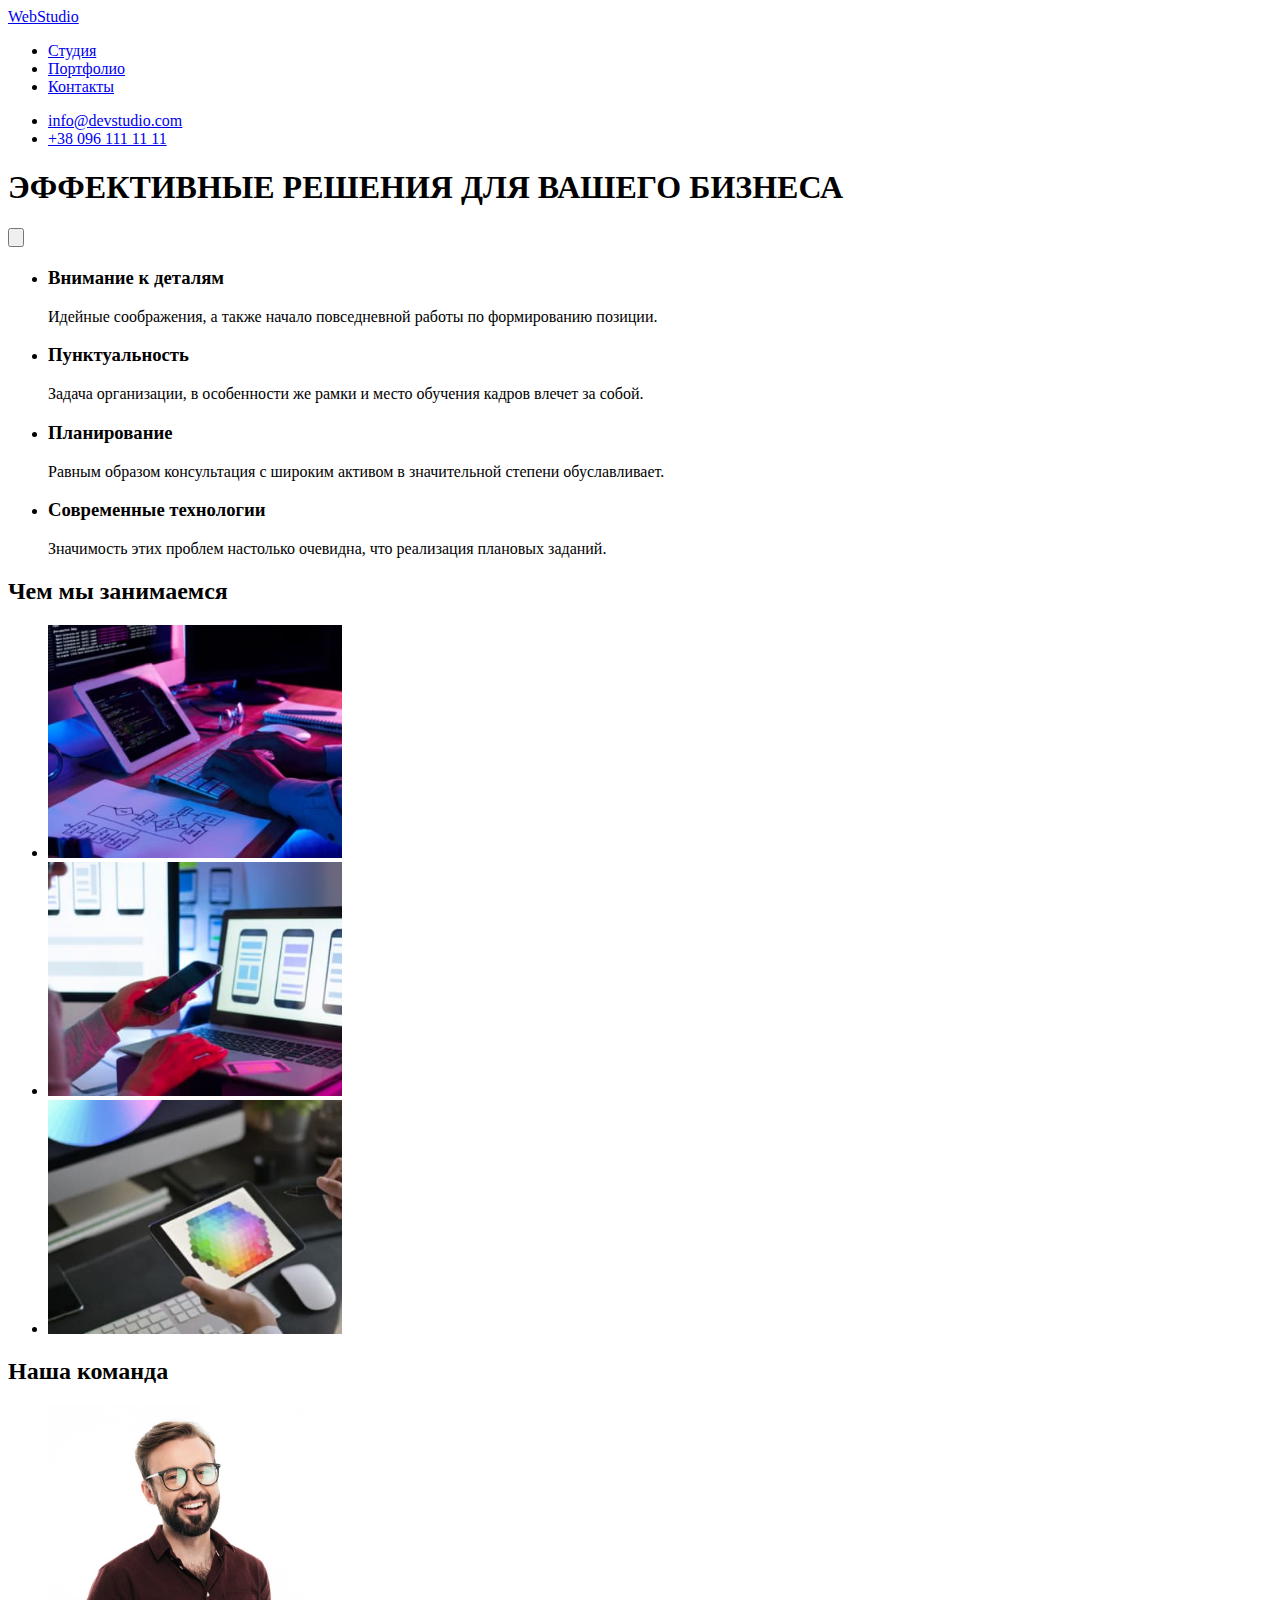
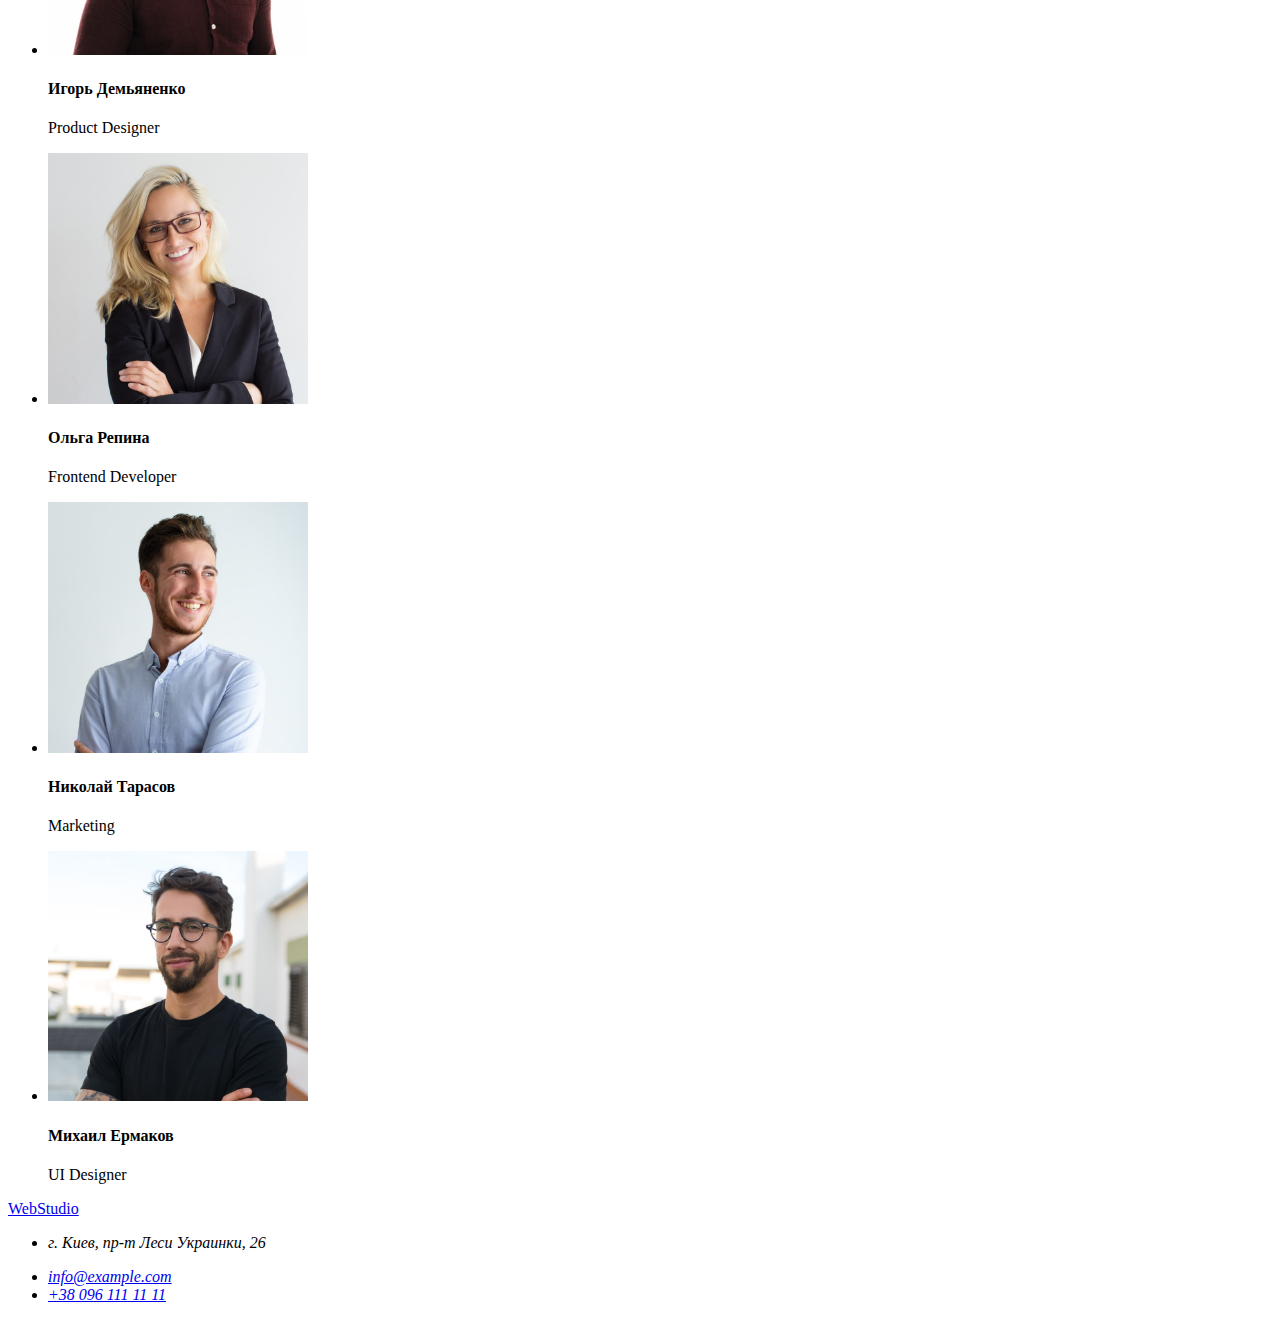
==== index.html @ a7a4da34 "html_portfolio" ====
<!DOCTYPE html>
<html lang="en">
<head>
    <meta charset="UTF-8">
    <meta http-equiv="X-UA-Compatible" content="IE=edge">
    <meta name="viewport" content="width=device-width, initial-scale=1.0">
    <title>Studio</title>
    <link rel="stylesheet" href="./css/style.css">
</head>
<body>
   <header>
        <a href="ololo.com">WebStudio</a>
        <nav>
            <ul>
                <li><a href="1.com">Студия</a></li>
                <li><a href="2.com">Портфолио</a></li>
                <li><a href="3.com">Контакты</a></li>
            </ul>
        </nav>
        <ul>
            <li><a href="mailto:info@devstudio.com">info@devstudio.com</a></li>
            <li><a href="tel:+380961111111">+38 096 111 11 11</a></li>
        </ul>
   </header>
   <main>
        <section>
            <h1>ЭФФЕКТИВНЫЕ РЕШЕНИЯ ДЛЯ ВАШЕГО БИЗНЕСА</h1>
            <p><button type="button" value="Заказать услугу"></p>
        </section>
        <section>
            <ul>
                <li>
                    <h3>Внимание к деталям</h3>
                    <p>Идейные соображения, а также начало повседневной работы по формированию позиции.</p>
                </li>
                <li>
                    <h3>Пунктуальность</h3>
                    <p>Задача организации, в особенности же рамки и место обучения кадров влечет за собой.</p>
                </li>
                <li>
                    <h3>Планирование</h3>
                    <p>Равным образом консультация с широким активом в значительной степени обуславливает.</p>
                </li>
                <li>
                    <h3>Современные технологии</h3>
                    <p>Значимость этих проблем настолько очевидна, что реализация плановых заданий.</p>
                </li>
            </ul>
            <h2>Чем мы занимаемся</h2>
            <ul>
                <li><img src="./images/img11.jpg" width="294" alt="Диаграммв"></li>
                <li><img src="./images/img12.jpg" width="294" alt="Мобильная версия"></li>
                <li><img src="./images/img13.jpg" width="294" alt="Палитра"></li>
            </ul>
        </section>
        <section>
            <h2>Наша команда</h2>
            <ul>
                <li>
                    <div>
                        <img src="./images/img21.jpg" width="260" alt="Игорь Демьяненко">
                        <h4>Игорь Демьяненко</h4>
                        <p>Product Designer</p>
                    </div>
                </li>
                <li>
                    <div>
                        <img src="./images/img22.jpg" width="260" alt="Ольга Репина">
                        <h4>Ольга Репина</h4>
                        <p>Frontend Developer</p>
                    </div>
                </li>
                <li>
                    <div>
                        <img src="./images/img23.jpg" width="260" alt="Николай Тарасов">
                        <h4>Николай Тарасов</h4>
                        <p>Marketing</p>
                    </div>
                </li>
                <li>
                    <div>
                        <img src="./images/img24.jpg" width="260" alt="Михаил Ермаков">
                        <h4>Михаил Ермаков</h4>
                        <p>UI Designer</p>
                    </div>
                </li>
            </ul>
        </section>
   </main> 
   <footer>
        <a href="ololo.com">WebStudio</a>
        <address>
        <ul>
            <li><p>г. Киев, пр-т Леси Украинки, 26</p></li>
            <li><a href="mailto:info@example.com">info@example.com</a></li>
            <li><a href="tel:+380961111111">+38 096 111 11 11</a></li>
        </ul>
        </address>
   </footer>
</body>
</html>
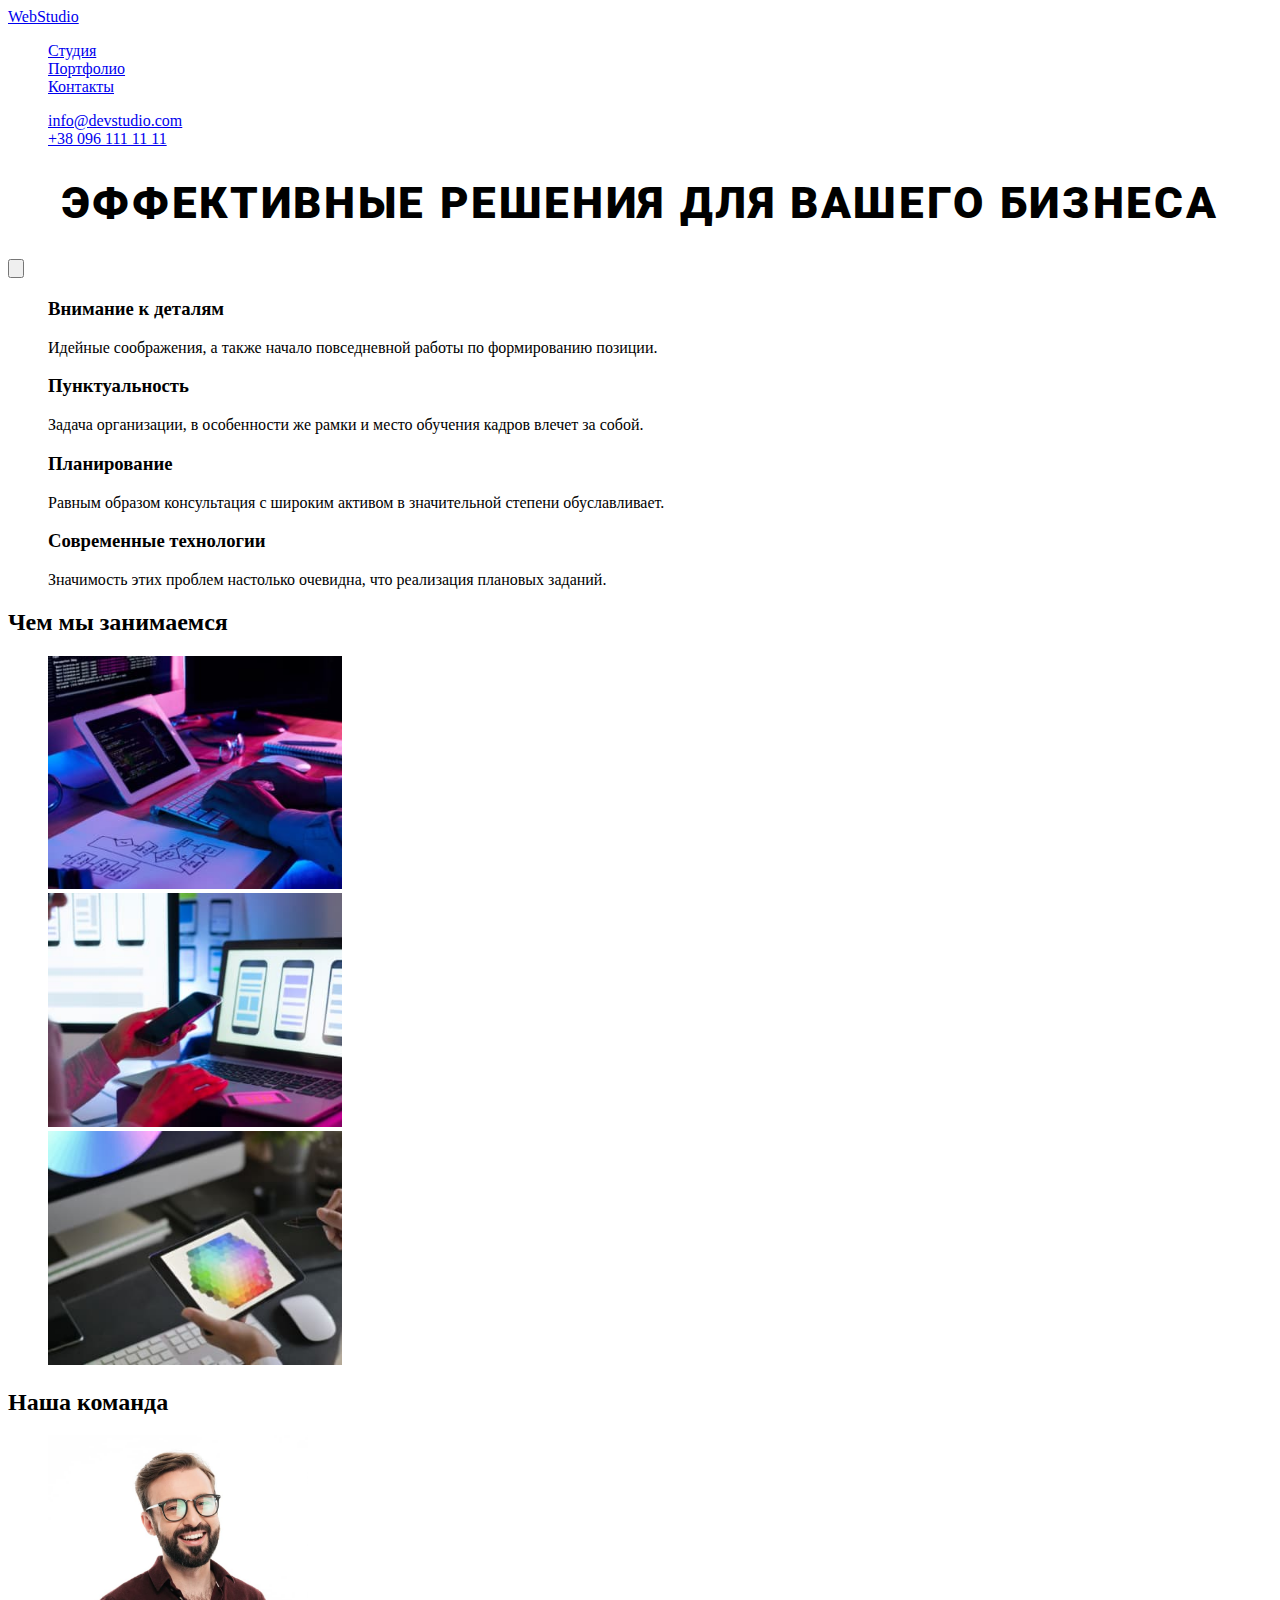
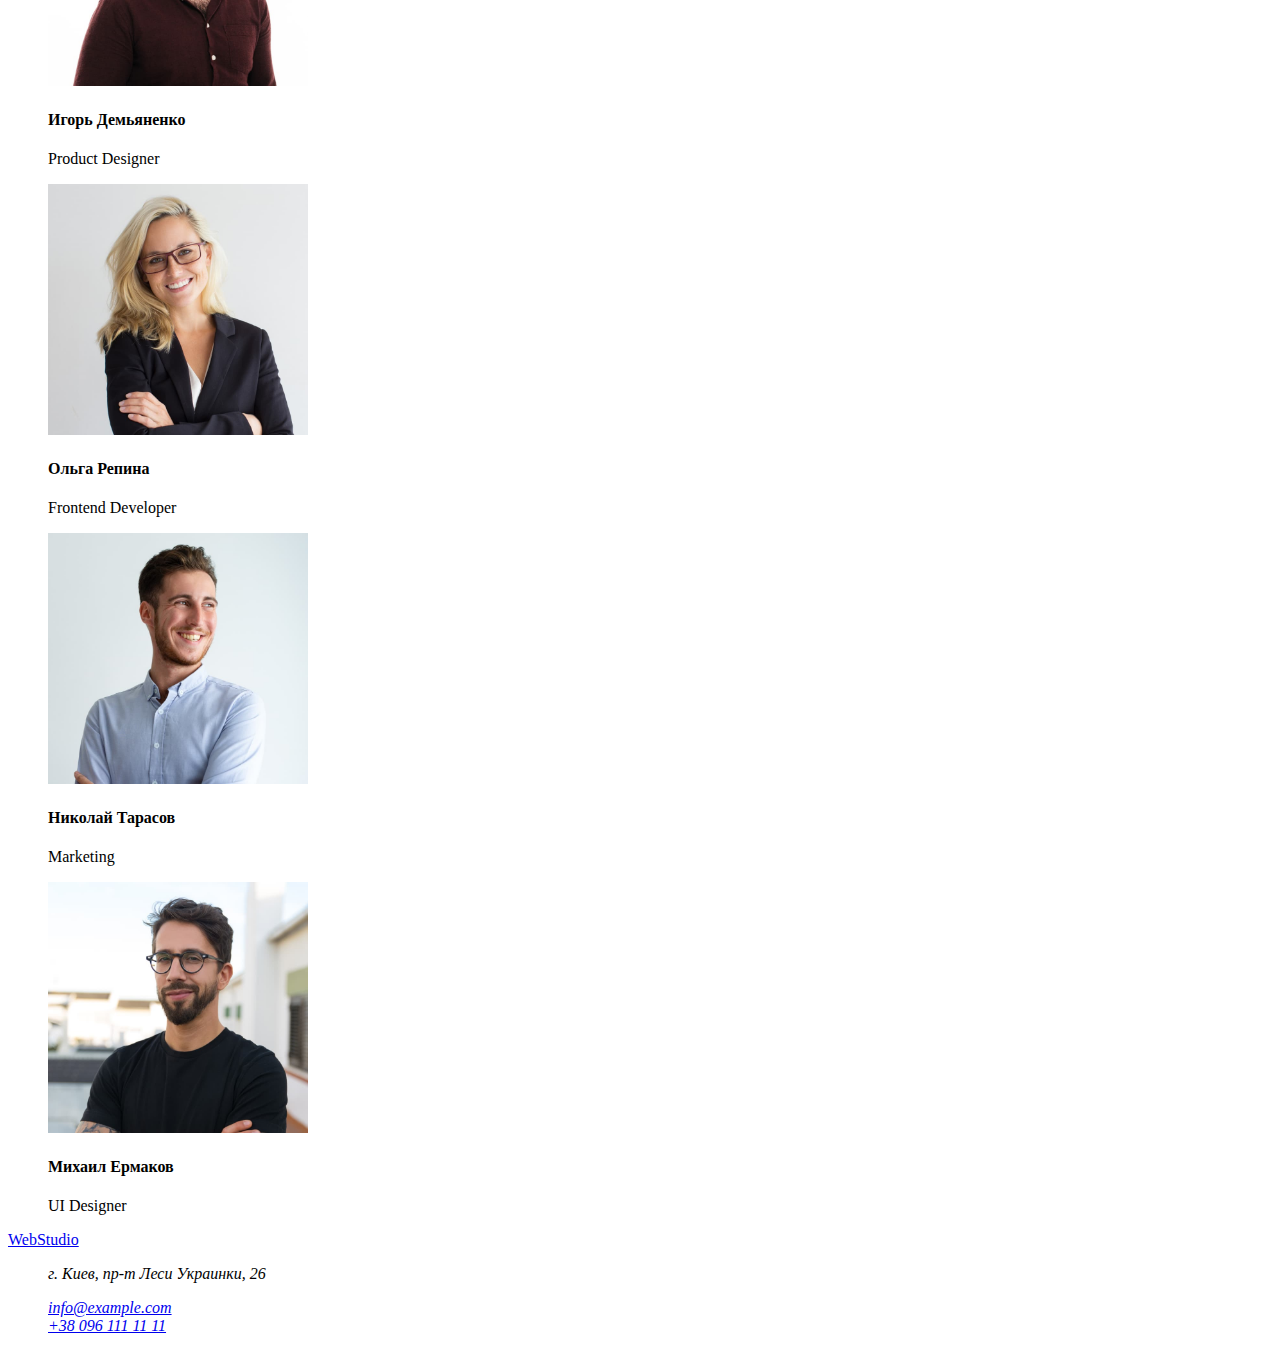
==== commit 2ffef7d5: "styles_header" ====
--- a/index.html
+++ b/index.html
@@ -5,30 +5,31 @@
     <meta http-equiv="X-UA-Compatible" content="IE=edge">
     <meta name="viewport" content="width=device-width, initial-scale=1.0">
     <title>Studio</title>
+    <link href="https://fonts.googleapis.com/css2?family=Raleway:wght@700&family=Roboto:wght@400;500;700;900&display=swap" rel="stylesheet">
     <link rel="stylesheet" href="./css/style.css">
 </head>
 <body>
    <header>
         <a href="ololo.com">WebStudio</a>
         <nav>
-            <ul>
+            <ul class="list">
                 <li><a href="1.com">Студия</a></li>
                 <li><a href="2.com">Портфолио</a></li>
                 <li><a href="3.com">Контакты</a></li>
             </ul>
         </nav>
-        <ul>
+        <ul class="list">
             <li><a href="mailto:info@devstudio.com">info@devstudio.com</a></li>
             <li><a href="tel:+380961111111">+38 096 111 11 11</a></li>
         </ul>
    </header>
    <main>
         <section>
-            <h1>ЭФФЕКТИВНЫЕ РЕШЕНИЯ ДЛЯ ВАШЕГО БИЗНЕСА</h1>
-            <p><button type="button" value="Заказать услугу"></p>
+            <h1 class="main-h1">ЭФФЕКТИВНЫЕ РЕШЕНИЯ ДЛЯ ВАШЕГО БИЗНЕСА</h1>
+            <p><button class="order-btn" type="button" value="Заказать услугу"></p>
         </section>
         <section>
-            <ul>
+            <ul class="list">
                 <li>
                     <h3>Внимание к деталям</h3>
                     <p>Идейные соображения, а также начало повседневной работы по формированию позиции.</p>
@@ -47,7 +48,7 @@
                 </li>
             </ul>
             <h2>Чем мы занимаемся</h2>
-            <ul>
+            <ul class="list">
                 <li><img src="./images/img11.jpg" width="294" alt="Диаграммв"></li>
                 <li><img src="./images/img12.jpg" width="294" alt="Мобильная версия"></li>
                 <li><img src="./images/img13.jpg" width="294" alt="Палитра"></li>
@@ -55,7 +56,7 @@
         </section>
         <section>
             <h2>Наша команда</h2>
-            <ul>
+            <ul class="list">
                 <li>
                     <div>
                         <img src="./images/img21.jpg" width="260" alt="Игорь Демьяненко">
@@ -90,7 +91,7 @@
    <footer>
         <a href="ololo.com">WebStudio</a>
         <address>
-        <ul>
+        <ul class="list">
             <li><p>г. Киев, пр-т Леси Украинки, 26</p></li>
             <li><a href="mailto:info@example.com">info@example.com</a></li>
             <li><a href="tel:+380961111111">+38 096 111 11 11</a></li>
--- a/css/style.css
+++ b/css/style.css
@@ -0,0 +1,72 @@
+
+.list {
+    list-style: none;
+}
+
+.link {
+    text-decoration: none;
+}
+
+.contact-link {
+    font-family: 'Roboto', sans-serif;
+    font-weight: 500;
+    font-size: 14px;
+    line-height: 1,14;
+    letter-spacing: 0.02em;
+    color: #757575;
+}
+
+.contact-link:hover,
+.contact-link:focus {
+    color: #2196F3;;
+}
+
+.menu-link {
+    font-family: Roboto;
+    font-weight: 500;
+    font-size: 14px;
+    line-height: 1,14;
+    letter-spacing: 0.02em;
+    color: #212121;
+}
+
+.menu-link:hover,
+.menu-link:focus {
+    color: #2196F3;
+}
+
+.link-logo {
+    font-family: 'Raleway', sans-serif;
+    font-weight: bold;
+    font-size: 26px;
+    line-height: 1,19;
+    letter-spacing: 0.03em;
+    color: #2196F3;
+}
+
+.filter-btn {
+    background-color: #F5F4FA;
+    border-radius: 4px;
+    cursor: pointer;
+}
+
+.filter-btn:hover,
+.filter-btn:focus {
+    background-color: #2196F3;
+    color: #ffffff;
+}
+
+.link-logo-black {
+    color: #212121;
+}
+
+.main-h1 {
+font-family: 'Roboto', sans-serif;
+font-weight: 900;
+font-size: 44px;
+line-height: 1,36;
+text-align: center;
+letter-spacing: 0.06em;
+text-transform: uppercase;
+/* color: #FFFFFF; */
+}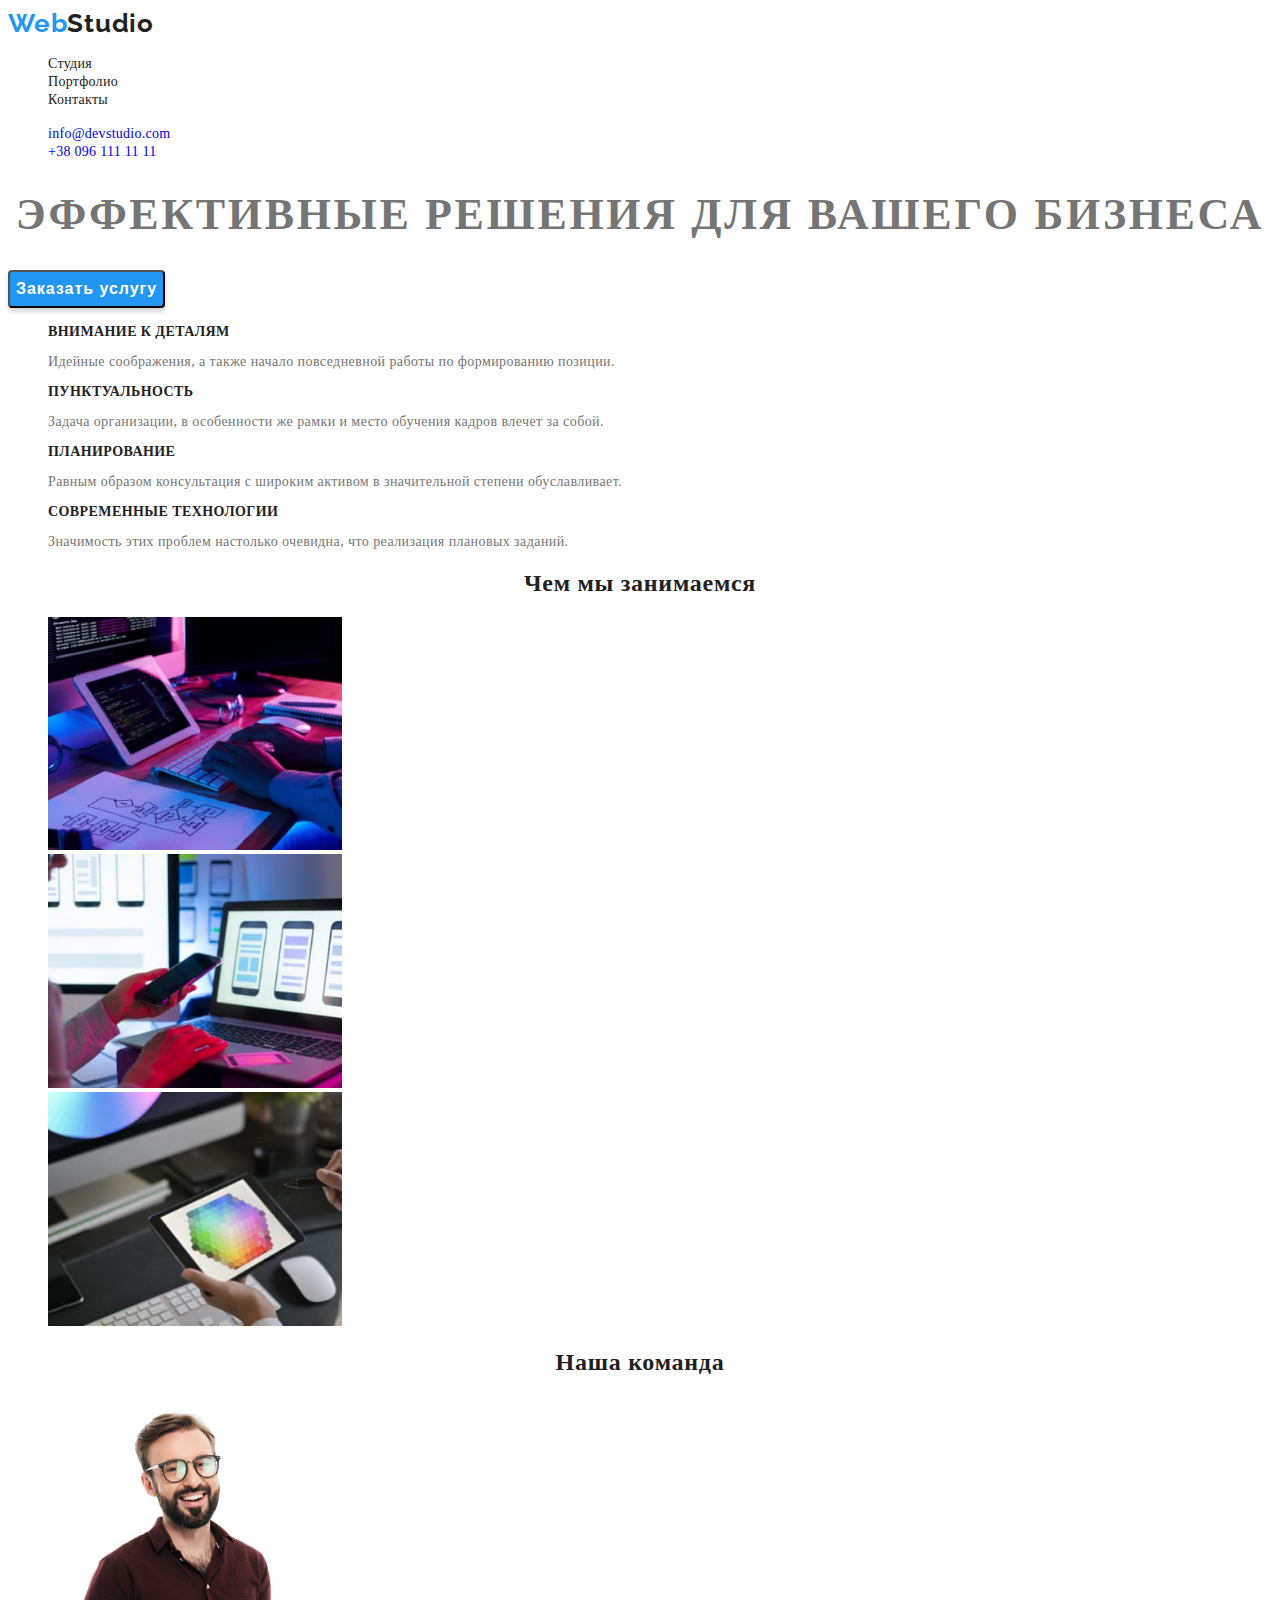
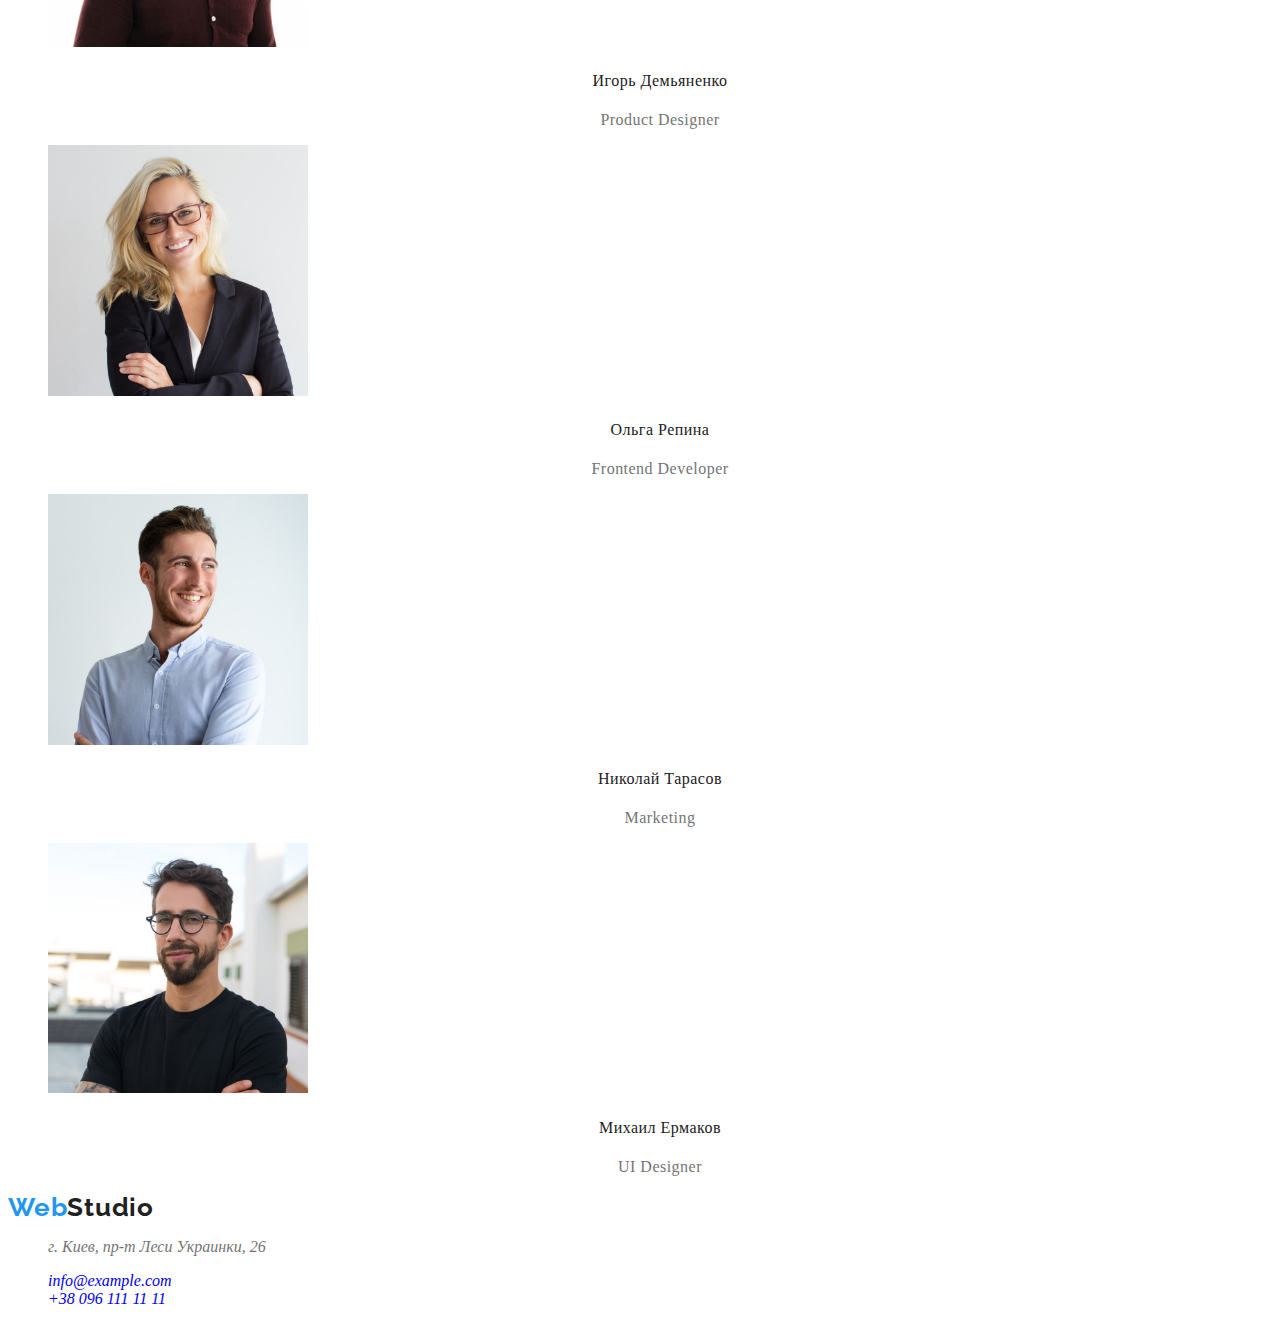
==== commit aa7be77a: "end" ====
--- a/index.html
+++ b/index.html
@@ -9,45 +9,45 @@
     <link rel="stylesheet" href="./css/style.css">
 </head>
 <body>
-   <header>
-        <a href="ololo.com">WebStudio</a>
-        <nav>
-            <ul class="list">
-                <li><a href="1.com">Студия</a></li>
-                <li><a href="2.com">Портфолио</a></li>
-                <li><a href="3.com">Контакты</a></li>
+    <header class="header">
+        <a class="link-logo link" href="ololo.com">Web<span class="link-logo-black">Studio</span></a>
+        <nav class="navigation">
+            <ul class="menu list">
+                <li class="menu-item"><a class="menu-link link" href="index.html">Студия</a></li>
+                <li class="menu-item"><a class="menu-link link" href="portfolio.html">Портфолио</a></li>
+                <li class="menu-item"><a class="menu-link link" href="3.com">Контакты</a></li>
             </ul>
         </nav>
         <ul class="list">
-            <li><a href="mailto:info@devstudio.com">info@devstudio.com</a></li>
-            <li><a href="tel:+380961111111">+38 096 111 11 11</a></li>
+            <li><a class="contact-link link" href="mailto:info@devstudio.com">info@devstudio.com</a></li>
+            <li><a class="contact-link link" href="tel:+380961111111">+38 096 111 11 11</a></li>
         </ul>
    </header>
    <main>
         <section>
             <h1 class="main-h1">ЭФФЕКТИВНЫЕ РЕШЕНИЯ ДЛЯ ВАШЕГО БИЗНЕСА</h1>
-            <p><button class="order-btn" type="button" value="Заказать услугу"></p>
+            <p><button class="order-btn" type="button">Заказать услугу</p>
         </section>
         <section>
-            <ul class="list">
+            <ul class="list qualities-list">
                 <li>
-                    <h3>Внимание к деталям</h3>
-                    <p>Идейные соображения, а также начало повседневной работы по формированию позиции.</p>
+                    <h3 class="quality-name">Внимание к деталям</h3>
+                    <p class="quality-description">Идейные соображения, а также начало повседневной работы по формированию позиции.</p>
                 </li>
                 <li>
-                    <h3>Пунктуальность</h3>
-                    <p>Задача организации, в особенности же рамки и место обучения кадров влечет за собой.</p>
+                    <h3 class="quality-name">Пунктуальность</h3>
+                    <p class="quality-description">Задача организации, в особенности же рамки и место обучения кадров влечет за собой.</p>
                 </li>
                 <li>
-                    <h3>Планирование</h3>
-                    <p>Равным образом консультация с широким активом в значительной степени обуславливает.</p>
+                    <h3 class="quality-name">Планирование</h3>
+                    <p class="quality-description">Равным образом консультация с широким активом в значительной степени обуславливает.</p>
                 </li>
                 <li>
-                    <h3>Современные технологии</h3>
-                    <p>Значимость этих проблем настолько очевидна, что реализация плановых заданий.</p>
+                    <h3 class="quality-name">Современные технологии</h3>
+                    <p class="quality-description">Значимость этих проблем настолько очевидна, что реализация плановых заданий.</p>
                 </li>
             </ul>
-            <h2>Чем мы занимаемся</h2>
+            <h2 class="headers2">Чем мы занимаемся</h2>
             <ul class="list">
                 <li><img src="./images/img11.jpg" width="294" alt="Диаграммв"></li>
                 <li><img src="./images/img12.jpg" width="294" alt="Мобильная версия"></li>
@@ -55,46 +55,46 @@
             </ul>
         </section>
         <section>
-            <h2>Наша команда</h2>
+            <h2 class="headers2">Наша команда</h2>
             <ul class="list">
                 <li>
                     <div>
                         <img src="./images/img21.jpg" width="260" alt="Игорь Демьяненко">
-                        <h4>Игорь Демьяненко</h4>
-                        <p>Product Designer</p>
+                        <h4 class="team-member-name">Игорь Демьяненко</h4>
+                        <p class="roles">Product Designer</p>
                     </div>
                 </li>
                 <li>
                     <div>
                         <img src="./images/img22.jpg" width="260" alt="Ольга Репина">
-                        <h4>Ольга Репина</h4>
-                        <p>Frontend Developer</p>
+                        <h4 class="team-member-name">Ольга Репина</h4>
+                        <p class="roles">Frontend Developer</p>
                     </div>
                 </li>
                 <li>
                     <div>
                         <img src="./images/img23.jpg" width="260" alt="Николай Тарасов">
-                        <h4>Николай Тарасов</h4>
-                        <p>Marketing</p>
+                        <h4 class="team-member-name">Николай Тарасов</h4>
+                        <p class="roles">Marketing</p>
                     </div>
                 </li>
                 <li>
                     <div>
                         <img src="./images/img24.jpg" width="260" alt="Михаил Ермаков">
-                        <h4>Михаил Ермаков</h4>
-                        <p>UI Designer</p>
+                        <h4 class="team-member-name">Михаил Ермаков</h4>
+                        <p class="roles">UI Designer</p>
                     </div>
                 </li>
             </ul>
         </section>
    </main> 
    <footer>
-        <a href="ololo.com">WebStudio</a>
+    <a class="link-logo link" href="ololo.com">Web<span class="link-logo-black">Studio</span></a>
         <address>
-        <ul class="list">
-            <li><p>г. Киев, пр-т Леси Украинки, 26</p></li>
-            <li><a href="mailto:info@example.com">info@example.com</a></li>
-            <li><a href="tel:+380961111111">+38 096 111 11 11</a></li>
+        <ul>
+            <li class="list"><p>г. Киев, пр-т Леси Украинки, 26</p></li>
+            <li class="list"><a class="link" href="mailto:info@example.com">info@example.com</a></li>
+            <li class="list"><a class="link" href="tel:+380961111111">+38 096 111 11 11</a></li>
         </ul>
         </address>
    </footer>
--- a/css/style.css
+++ b/css/style.css
@@ -1,3 +1,8 @@
+
+:root {
+    /* --accent-color: orange; */
+    --accent-color: #2196F3; 
+}
 
 .list {
     list-style: none;
@@ -7,22 +12,48 @@
     text-decoration: none;
 }
 
+body {
+    font-family: 'Roboto' 'Raleway', sans-serif;
+    color: #757575;
+}
+
 .contact-link {
-    font-family: 'Roboto', sans-serif;
     font-weight: 500;
     font-size: 14px;
     line-height: 1,14;
     letter-spacing: 0.02em;
-    color: #757575;
 }
 
 .contact-link:hover,
 .contact-link:focus {
-    color: #2196F3;;
+    color: var(--accent-color);
+}
+
+.project-name {
+    font-weight: bold;
+    font-size: 18px;
+    line-height: 2;
+    letter-spacing: 0.06em;
+    color: #212121;
+}
+
+.project-description {
+    font-weight: normal;
+    font-size: 16px;
+    line-height: 1,87;
+    letter-spacing: 0.03em;
+}
+
+.team-member-name {
+    font-weight: 500;
+    font-size: 16px;
+    line-height:1,18;
+    text-align: center;
+    letter-spacing: 0.03em;
+    color: #212121;
 }
 
 .menu-link {
-    font-family: Roboto;
     font-weight: 500;
     font-size: 14px;
     line-height: 1,14;
@@ -30,9 +61,55 @@
     color: #212121;
 }
 
+.quality-name {
+    font-weight: bold;
+    font-size: 14px;
+    line-height: 1,14;
+    letter-spacing: 0.03em;
+    text-transform: uppercase;
+    color: #212121;
+}
+
+.quality-description {
+    font-weight: normal;
+    font-size: 14px;
+    line-height: 1,71;
+    letter-spacing: 0.03em;
+}
+
+.headers2 {
+    text-align: center;
+    letter-spacing: 0.03em;
+    color: #212121;
+}
+
+.roles {
+    font-weight: normal;
+    font-size: 16px;
+    line-height: 1,71;
+    text-align: center;
+    letter-spacing: 0.03em;
+}
+
 .menu-link:hover,
 .menu-link:focus {
-    color: #2196F3;
+    color: var(--accent-color);
+}
+
+.order-btn {
+    background: var(--accent-color);
+    box-shadow: 0px 4px 4px rgba(0, 0, 0, 0.15);
+    border-radius: 4px;
+    cursor: pointer;
+    color: #ffffff;
+    font-weight: bold;
+    font-size: 16px;
+    line-height: 1,87;
+    display: flex;
+    align-items: center;
+    text-align: center;
+    letter-spacing: 0.06em;
+    color: #FFFFFF;
 }
 
 .link-logo {
@@ -41,18 +118,23 @@
     font-size: 26px;
     line-height: 1,19;
     letter-spacing: 0.03em;
-    color: #2196F3;
+    color: var(--accent-color);
 }
 
 .filter-btn {
     background-color: #F5F4FA;
     border-radius: 4px;
     cursor: pointer;
+    font-weight: 500;
+    font-size: 16px;
+    line-height: 1,62;
+    text-align: center;
+    letter-spacing: 0.03em;
 }
 
 .filter-btn:hover,
 .filter-btn:focus {
-    background-color: #2196F3;
+    background-color: var(--accent-color);
     color: #ffffff;
 }
 
@@ -61,12 +143,11 @@
 }
 
 .main-h1 {
-font-family: 'Roboto', sans-serif;
-font-weight: 900;
-font-size: 44px;
-line-height: 1,36;
-text-align: center;
-letter-spacing: 0.06em;
-text-transform: uppercase;
-/* color: #FFFFFF; */
+    font-weight: 900;
+    font-size: 44px;
+    line-height: 1,36;
+    text-align: center;
+    letter-spacing: 0.06em;
+    text-transform: uppercase;
+    /* color: #FFFFFF; */
 }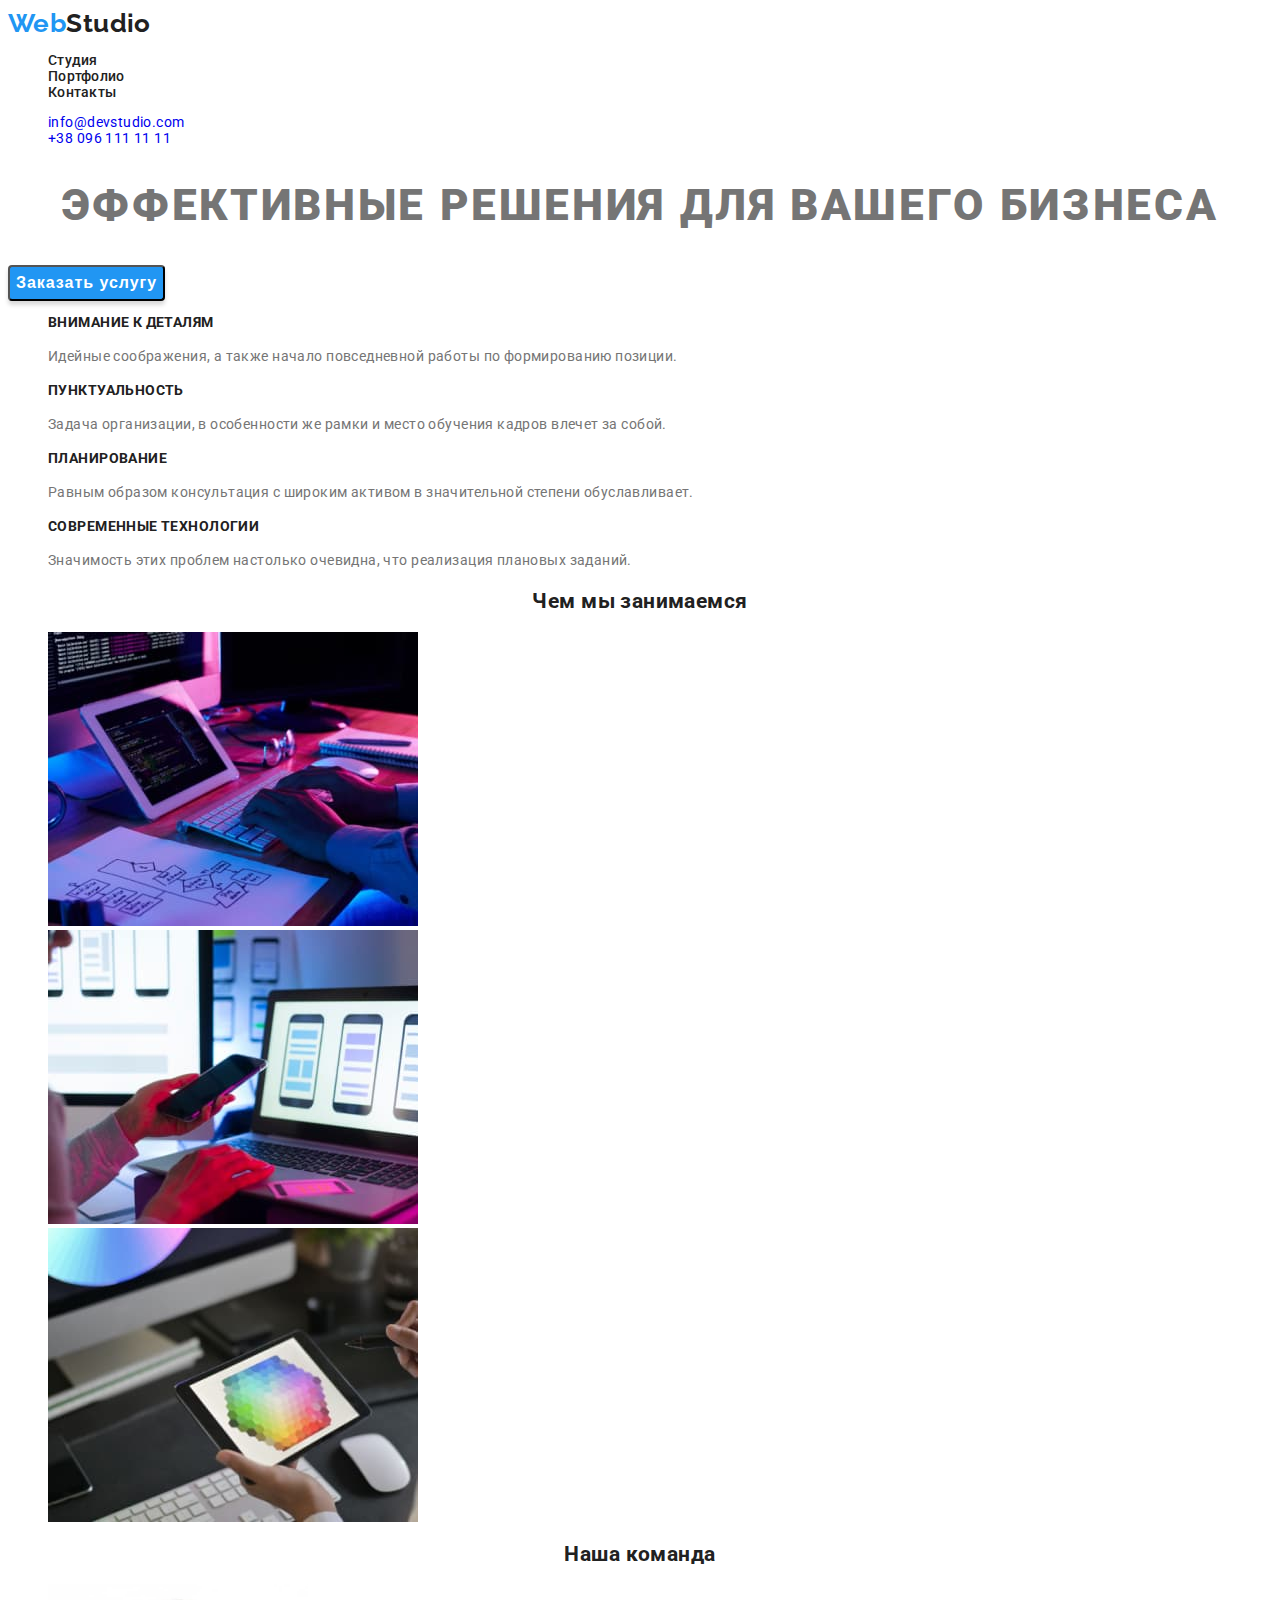
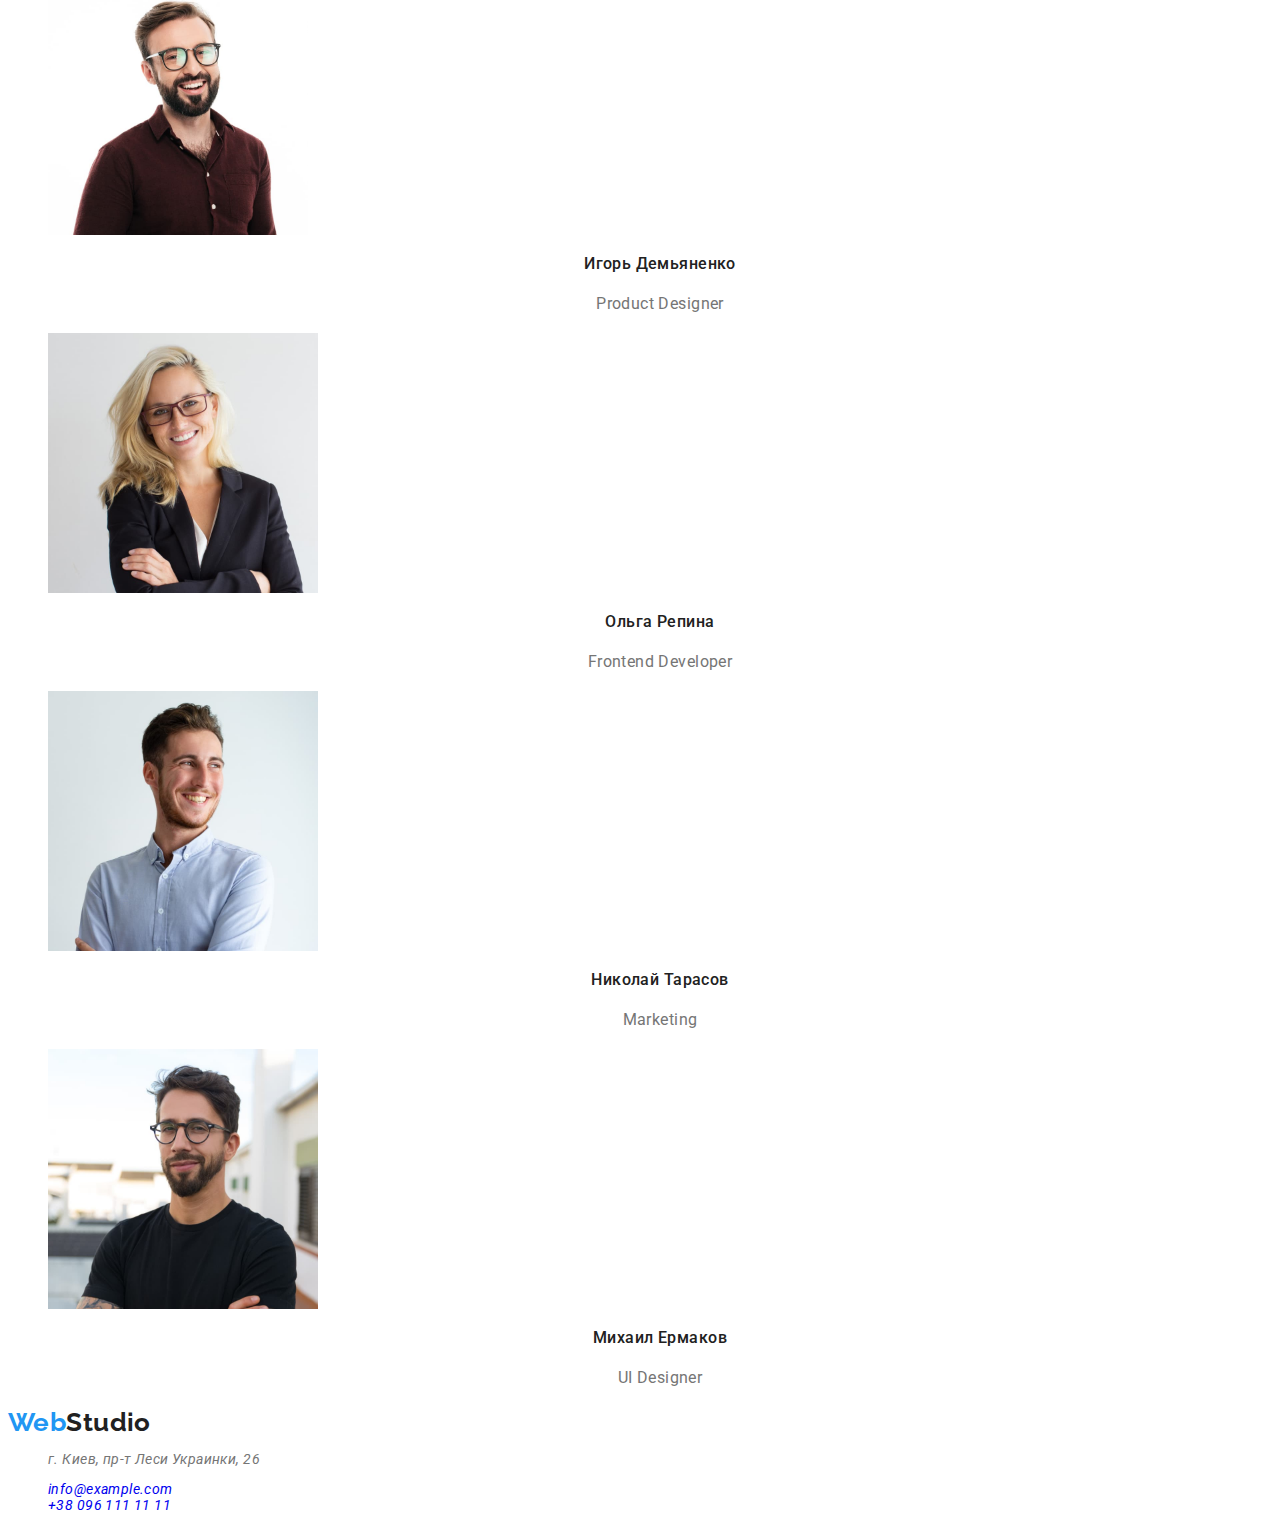
==== commit 19346745: "hw2_push2" ====
--- a/index.html
+++ b/index.html
@@ -18,15 +18,15 @@
                 <li class="menu-item"><a class="menu-link link" href="3.com">Контакты</a></li>
             </ul>
         </nav>
-        <ul class="list">
-            <li><a class="contact-link link" href="mailto:info@devstudio.com">info@devstudio.com</a></li>
-            <li><a class="contact-link link" href="tel:+380961111111">+38 096 111 11 11</a></li>
+        <ul class="contact-list list">
+            <li class="contact-list-item"><a class="contact-list-link link" href="mailto:info@devstudio.com">info@devstudio.com</a></li>
+            <li class="contact-list-item"><a class="contact-list-link link" href="tel:+380961111111">+38 096 111 11 11</a></li>
         </ul>
    </header>
    <main>
         <section>
             <h1 class="main-h1">ЭФФЕКТИВНЫЕ РЕШЕНИЯ ДЛЯ ВАШЕГО БИЗНЕСА</h1>
-            <p><button class="order-btn" type="button">Заказать услугу</p>
+            <button class="order-btn" type="button">Заказать услугу</button>
         </section>
         <section>
             <ul class="list qualities-list">
@@ -47,41 +47,43 @@
                     <p class="quality-description">Значимость этих проблем настолько очевидна, что реализация плановых заданий.</p>
                 </li>
             </ul>
+        </section>
+        <section>    
             <h2 class="headers2">Чем мы занимаемся</h2>
             <ul class="list">
-                <li><img src="./images/img11.jpg" width="294" alt="Диаграммв"></li>
-                <li><img src="./images/img12.jpg" width="294" alt="Мобильная версия"></li>
-                <li><img src="./images/img13.jpg" width="294" alt="Палитра"></li>
+                <li><img src="./images/img11.jpg" width="370" alt="Диаграммв"></li>
+                <li><img src="./images/img12.jpg" width="370" alt="Мобильная версия"></li>
+                <li><img src="./images/img13.jpg" width="370" alt="Палитра"></li>
             </ul>
         </section>
         <section>
             <h2 class="headers2">Наша команда</h2>
             <ul class="list">
                 <li>
-                    <div>
                         <img src="./images/img21.jpg" width="260" alt="Игорь Демьяненко">
-                        <h4 class="team-member-name">Игорь Демьяненко</h4>
+                    <div>   
+                        <h3 class="team-member-name">Игорь Демьяненко</h3>
                         <p class="roles">Product Designer</p>
                     </div>
                 </li>
                 <li>
-                    <div>
-                        <img src="./images/img22.jpg" width="260" alt="Ольга Репина">
-                        <h4 class="team-member-name">Ольга Репина</h4>
+                        <img src="./images/img22.jpg" width="270" alt="Ольга Репина">
+                    <div>   
+                        <h3 class="team-member-name">Ольга Репина</h3>
                         <p class="roles">Frontend Developer</p>
                     </div>
                 </li>
                 <li>
-                    <div>
-                        <img src="./images/img23.jpg" width="260" alt="Николай Тарасов">
-                        <h4 class="team-member-name">Николай Тарасов</h4>
+                        <img src="./images/img23.jpg" width="270" alt="Николай Тарасов">
+                     <div>   
+                            <h3 class="team-member-name">Николай Тарасов</h3>
                         <p class="roles">Marketing</p>
                     </div>
                 </li>
                 <li>
-                    <div>
-                        <img src="./images/img24.jpg" width="260" alt="Михаил Ермаков">
-                        <h4 class="team-member-name">Михаил Ермаков</h4>
+                        <img src="./images/img24.jpg" width="270" alt="Михаил Ермаков">
+                    <div>   
+                        <h3 class="team-member-name">Михаил Ермаков</h3>
                         <p class="roles">UI Designer</p>
                     </div>
                 </li>
--- a/css/style.css
+++ b/css/style.css
@@ -2,6 +2,8 @@
 :root {
     /* --accent-color: orange; */
     --accent-color: #2196F3; 
+    --secondary-color:  #212121;
+    --secondary-font-family: 'Raleway', sans-serif;
 }
 
 .list {
@@ -13,14 +15,17 @@
 }
 
 body {
-    font-family: 'Roboto' 'Raleway', sans-serif;
+    font-family: 'Roboto', sans-serif;
     color: #757575;
+    letter-spacing: 0.03em;
+    font-size: 14px;
+    line-height: 1.14;
 }
 
 .contact-link {
     font-weight: 500;
     font-size: 14px;
-    line-height: 1,14;
+    line-height: 1.14;
     letter-spacing: 0.02em;
 }
 
@@ -30,65 +35,56 @@
 }
 
 .project-name {
-    font-weight: bold;
+    font-weight: 700;
     font-size: 18px;
     line-height: 2;
     letter-spacing: 0.06em;
-    color: #212121;
+    color: var(--secondary-color);
 }
 
 .project-description {
-    font-weight: normal;
     font-size: 16px;
-    line-height: 1,87;
-    letter-spacing: 0.03em;
+    line-height: 1.87;
 }
 
 .team-member-name {
     font-weight: 500;
     font-size: 16px;
-    line-height:1,18;
+    line-height:1.18;
     text-align: center;
-    letter-spacing: 0.03em;
-    color: #212121;
+    color: var(--secondary-color);
 }
 
 .menu-link {
     font-weight: 500;
     font-size: 14px;
-    line-height: 1,14;
+    line-height: 1.14;
     letter-spacing: 0.02em;
-    color: #212121;
+    color: var(--secondary-color);
 }
 
 .quality-name {
-    font-weight: bold;
+    font-weight: 700;
     font-size: 14px;
-    line-height: 1,14;
-    letter-spacing: 0.03em;
+    line-height: 1.14;
     text-transform: uppercase;
-    color: #212121;
+    color: var(--secondary-color);
 }
 
 .quality-description {
-    font-weight: normal;
     font-size: 14px;
-    line-height: 1,71;
-    letter-spacing: 0.03em;
+    line-height: 1.71;
 }
 
 .headers2 {
     text-align: center;
-    letter-spacing: 0.03em;
-    color: #212121;
+    color: var(--secondary-color)
 }
 
 .roles {
-    font-weight: normal;
     font-size: 16px;
-    line-height: 1,71;
+    line-height: 1.71;
     text-align: center;
-    letter-spacing: 0.03em;
 }
 
 .menu-link:hover,
@@ -104,7 +100,7 @@
     color: #ffffff;
     font-weight: bold;
     font-size: 16px;
-    line-height: 1,87;
+    line-height: 1.87;
     display: flex;
     align-items: center;
     text-align: center;
@@ -113,11 +109,10 @@
 }
 
 .link-logo {
-    font-family: 'Raleway', sans-serif;
-    font-weight: bold;
+    font-family: var(--secondary-font-family);
+    font-weight: 700;
     font-size: 26px;
-    line-height: 1,19;
-    letter-spacing: 0.03em;
+    line-height: 1.19;
     color: var(--accent-color);
 }
 
@@ -127,9 +122,8 @@
     cursor: pointer;
     font-weight: 500;
     font-size: 16px;
-    line-height: 1,62;
+    line-height: 1.62;
     text-align: center;
-    letter-spacing: 0.03em;
 }
 
 .filter-btn:hover,
@@ -139,15 +133,20 @@
 }
 
 .link-logo-black {
-    color: #212121;
+    color: var(--secondary-color);
 }
 
 .main-h1 {
     font-weight: 900;
     font-size: 44px;
-    line-height: 1,36;
+    line-height: 1.36;
     text-align: center;
     letter-spacing: 0.06em;
     text-transform: uppercase;
     /* color: #FFFFFF; */
+}
+
+.address {
+    font-style: normal;
+    line-height: 1.71;
 }